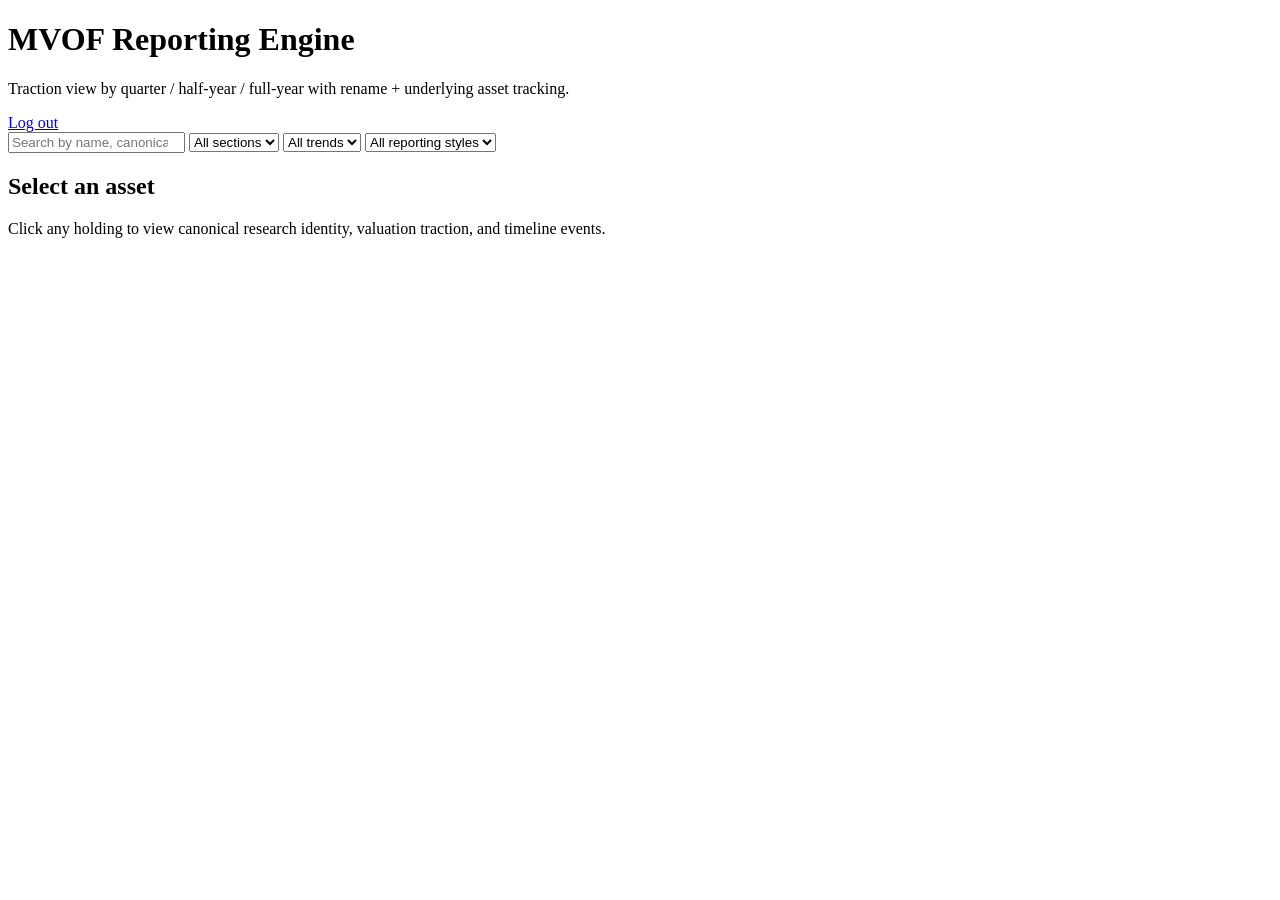
==== web/index.html @ 966aa938 "Initial MVOF reporting dashboard" ====
<!doctype html>
<html lang="en">
<head>
  <meta charset="UTF-8" />
  <meta name="viewport" content="width=device-width, initial-scale=1.0" />
  <title>MVOF Reporting Engine</title>
  <link rel="stylesheet" href="/styles.css" />
</head>
<body>
  <header class="topbar">
    <div>
      <h1>MVOF Reporting Engine</h1>
      <p>Traction view by quarter / half-year / full-year with rename + underlying asset tracking.</p>
    </div>
    <a class="logout" href="/logout">Log out</a>
  </header>

  <section class="filters">
    <input id="search" type="search" placeholder="Search by name, canonical, alias, underlying asset" />
    <select id="sectionFilter">
      <option value="">All sections</option>
      <option value="funds">Funds</option>
      <option value="companies">Companies</option>
      <option value="loans">Loans</option>
      <option value="writeoffs">Write-offs</option>
    </select>
    <select id="trendFilter">
      <option value="">All trends</option>
      <option value="growth">Growth</option>
      <option value="decline">Decline</option>
      <option value="stable">Stable</option>
    </select>
    <select id="reportingFilter">
      <option value="">All reporting styles</option>
      <option value="quarter">Quarter</option>
      <option value="half-year">Half-year</option>
      <option value="full-year">Full-year</option>
    </select>
  </section>

  <main class="layout">
    <aside>
      <div id="summary" class="summary"></div>
      <div id="assetList" class="asset-list"></div>
    </aside>

    <section id="detail" class="detail empty">
      <h2>Select an asset</h2>
      <p>Click any holding to view canonical research identity, valuation traction, and timeline events.</p>
    </section>
  </main>

  <script src="/app.js"></script>
</body>
</html>
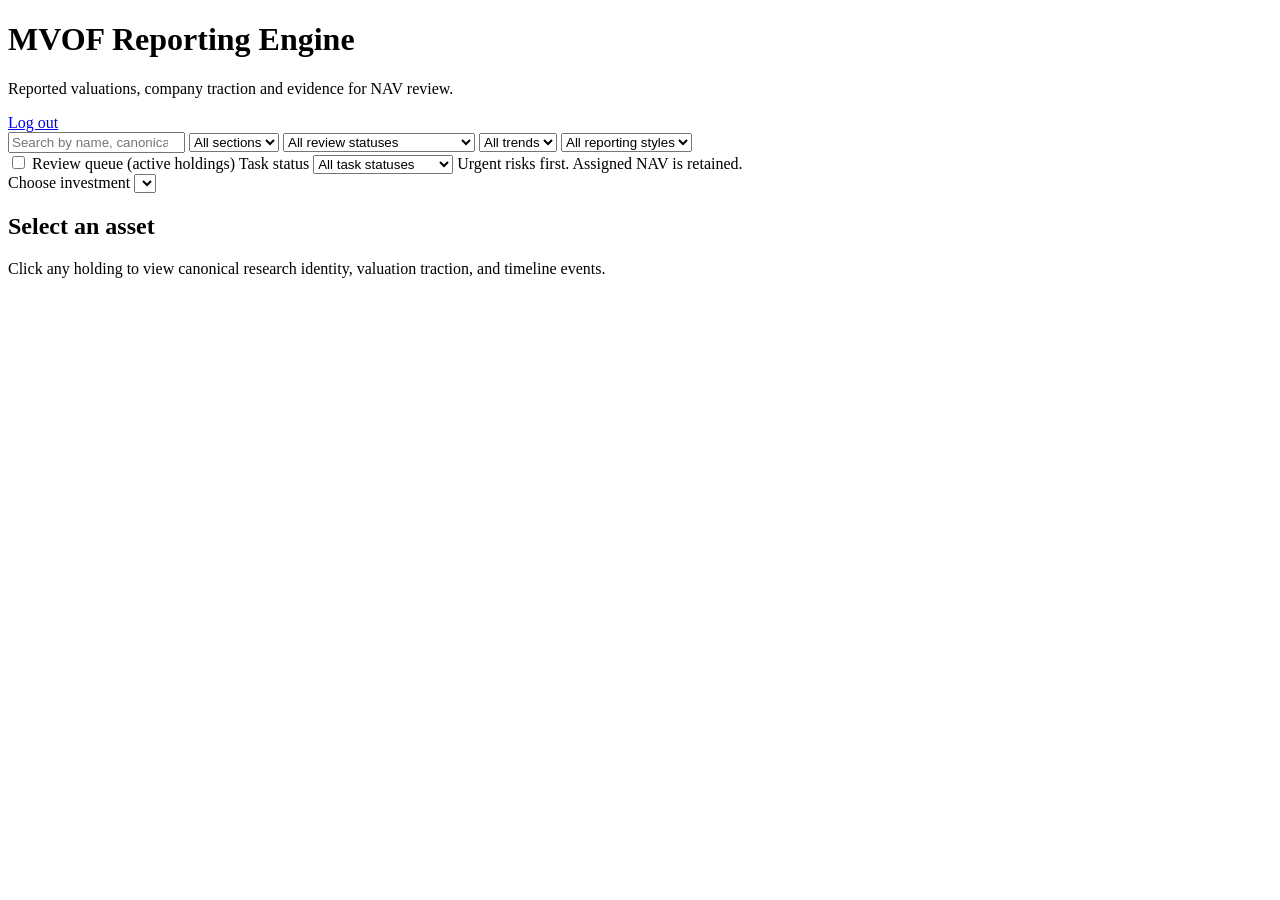
==== commit 643813d9: "Update portfolio data and add NAV risk review workflow" ====
--- a/web/index.html
+++ b/web/index.html
@@ -10,27 +10,35 @@
   <header class="topbar">
     <div>
       <h1>MVOF Reporting Engine</h1>
-      <p>Traction view by quarter / half-year / full-year with rename + underlying asset tracking.</p>
+      <p>Reported valuations, company traction and evidence for NAV review.</p>
     </div>
     <a class="logout" href="/logout">Log out</a>
   </header>
 
   <section class="filters">
-    <input id="search" type="search" placeholder="Search by name, canonical, alias, underlying asset" />
-    <select id="sectionFilter">
+    <input aria-label="Search investments" id="search" type="search" placeholder="Search by name, canonical, alias, underlying asset" />
+    <select aria-label="Asset section" id="sectionFilter">
       <option value="">All sections</option>
       <option value="funds">Funds</option>
       <option value="companies">Companies</option>
       <option value="loans">Loans</option>
       <option value="writeoffs">Write-offs</option>
     </select>
-    <select id="trendFilter">
+    <select id="attentionFilter" aria-label="NAV review status">
+      <option value="">All review statuses</option>
+      <option value="attention">Attention needed</option>
+      <option value="urgent">Urgent impairment review</option>
+      <option value="review">Valuation / ownership review</option>
+      <option value="evidence">Supporting evidence needed</option>
+      <option value="written-off">Written off</option>
+    </select>
+    <select id="trendFilter" aria-label="Reported value movement since previous valuation">
       <option value="">All trends</option>
       <option value="growth">Growth</option>
       <option value="decline">Decline</option>
       <option value="stable">Stable</option>
     </select>
-    <select id="reportingFilter">
+    <select aria-label="Reporting period" id="reportingFilter">
       <option value="">All reporting styles</option>
       <option value="quarter">Quarter</option>
       <option value="half-year">Half-year</option>
@@ -38,10 +46,17 @@
     </select>
   </section>
 
+  <section class="queue-controls" aria-label="Review queue controls">
+    <label><input type="checkbox" id="queueMode" /> Review queue (active holdings)</label>
+    <label>Task status <select id="reviewState"><option value="">All task statuses</option><option value="open">Open</option><option value="evidence-requested">Evidence requested</option><option value="in-review">In review</option><option value="resolved">Resolved</option></select></label>
+    <span>Urgent risks first. Assigned NAV is retained.</span>
+  </section>
   <main class="layout">
     <aside>
       <div id="summary" class="summary"></div>
+      <label class="mobile-picker">Choose investment <select id="assetPicker"></select></label>
       <div id="assetList" class="asset-list"></div>
+      <div id="manualPanel" class="manual-panel"></div>
     </aside>
 
     <section id="detail" class="detail empty">
